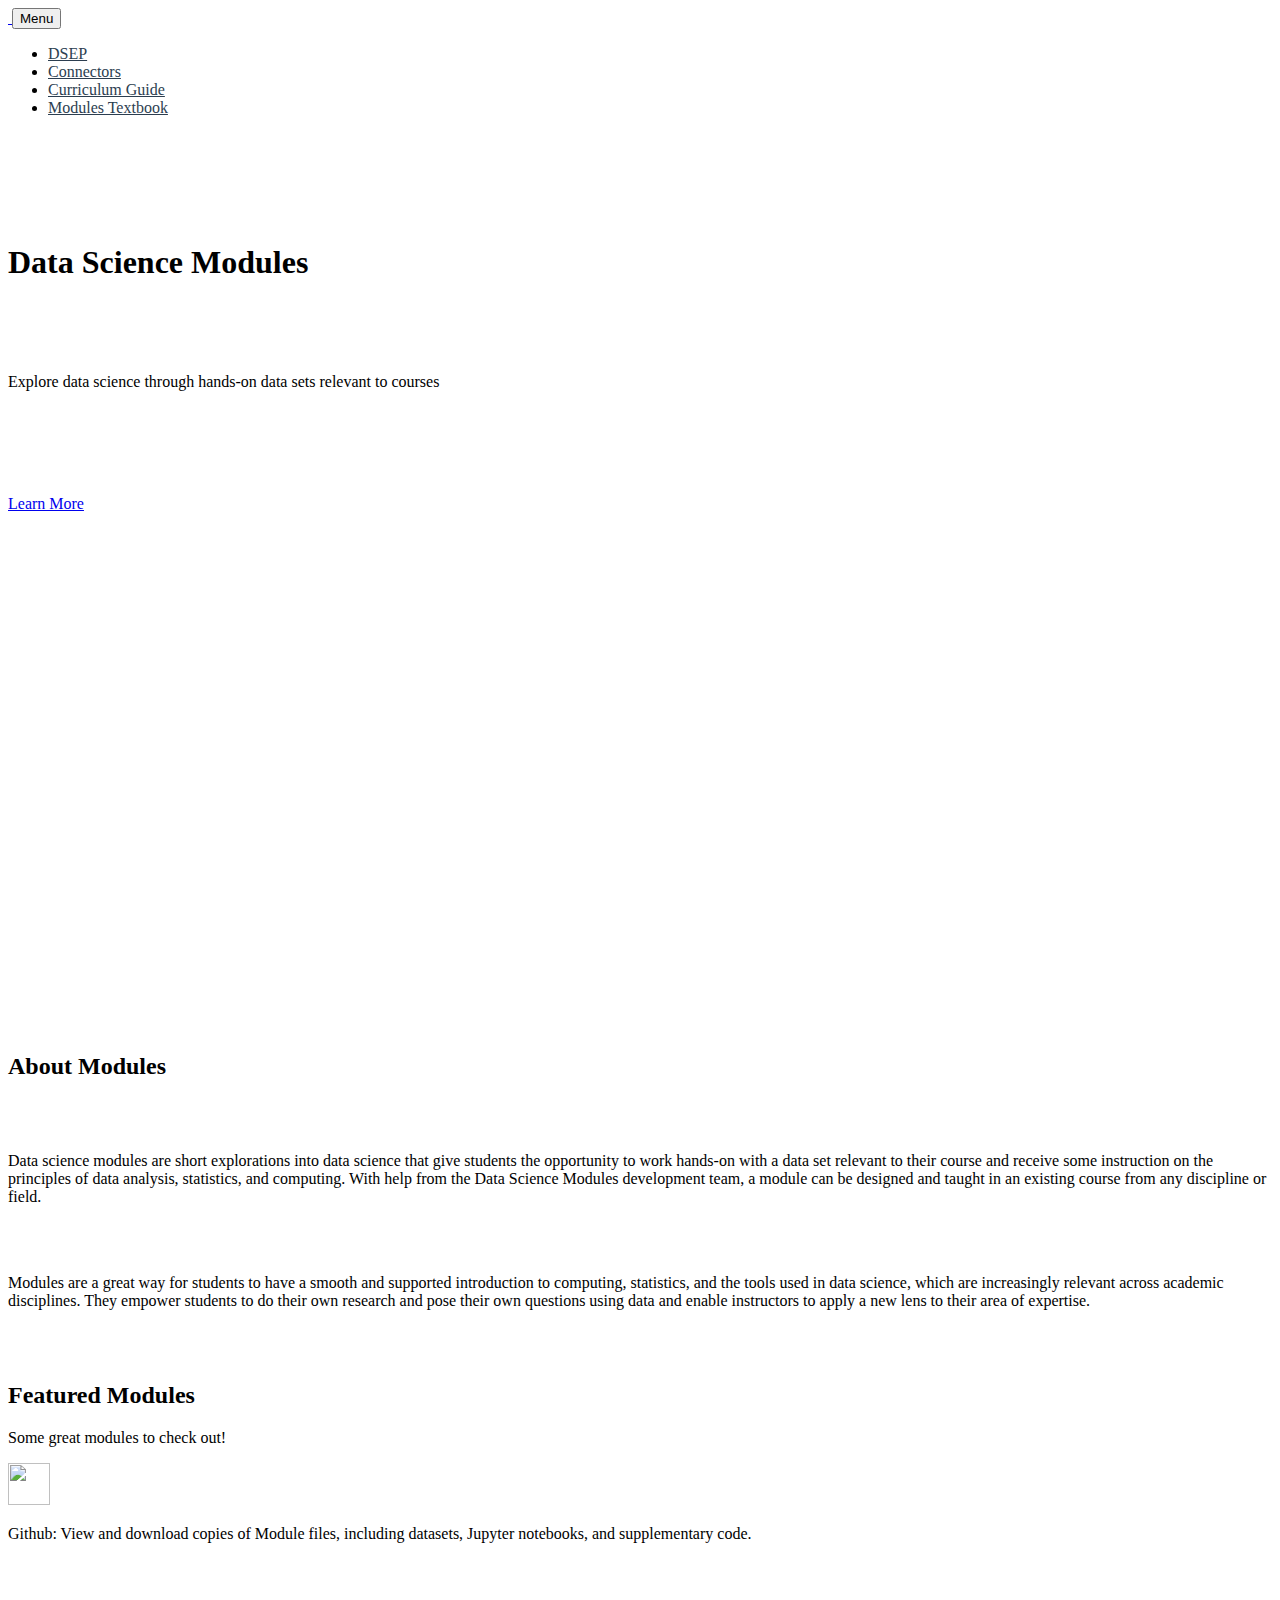
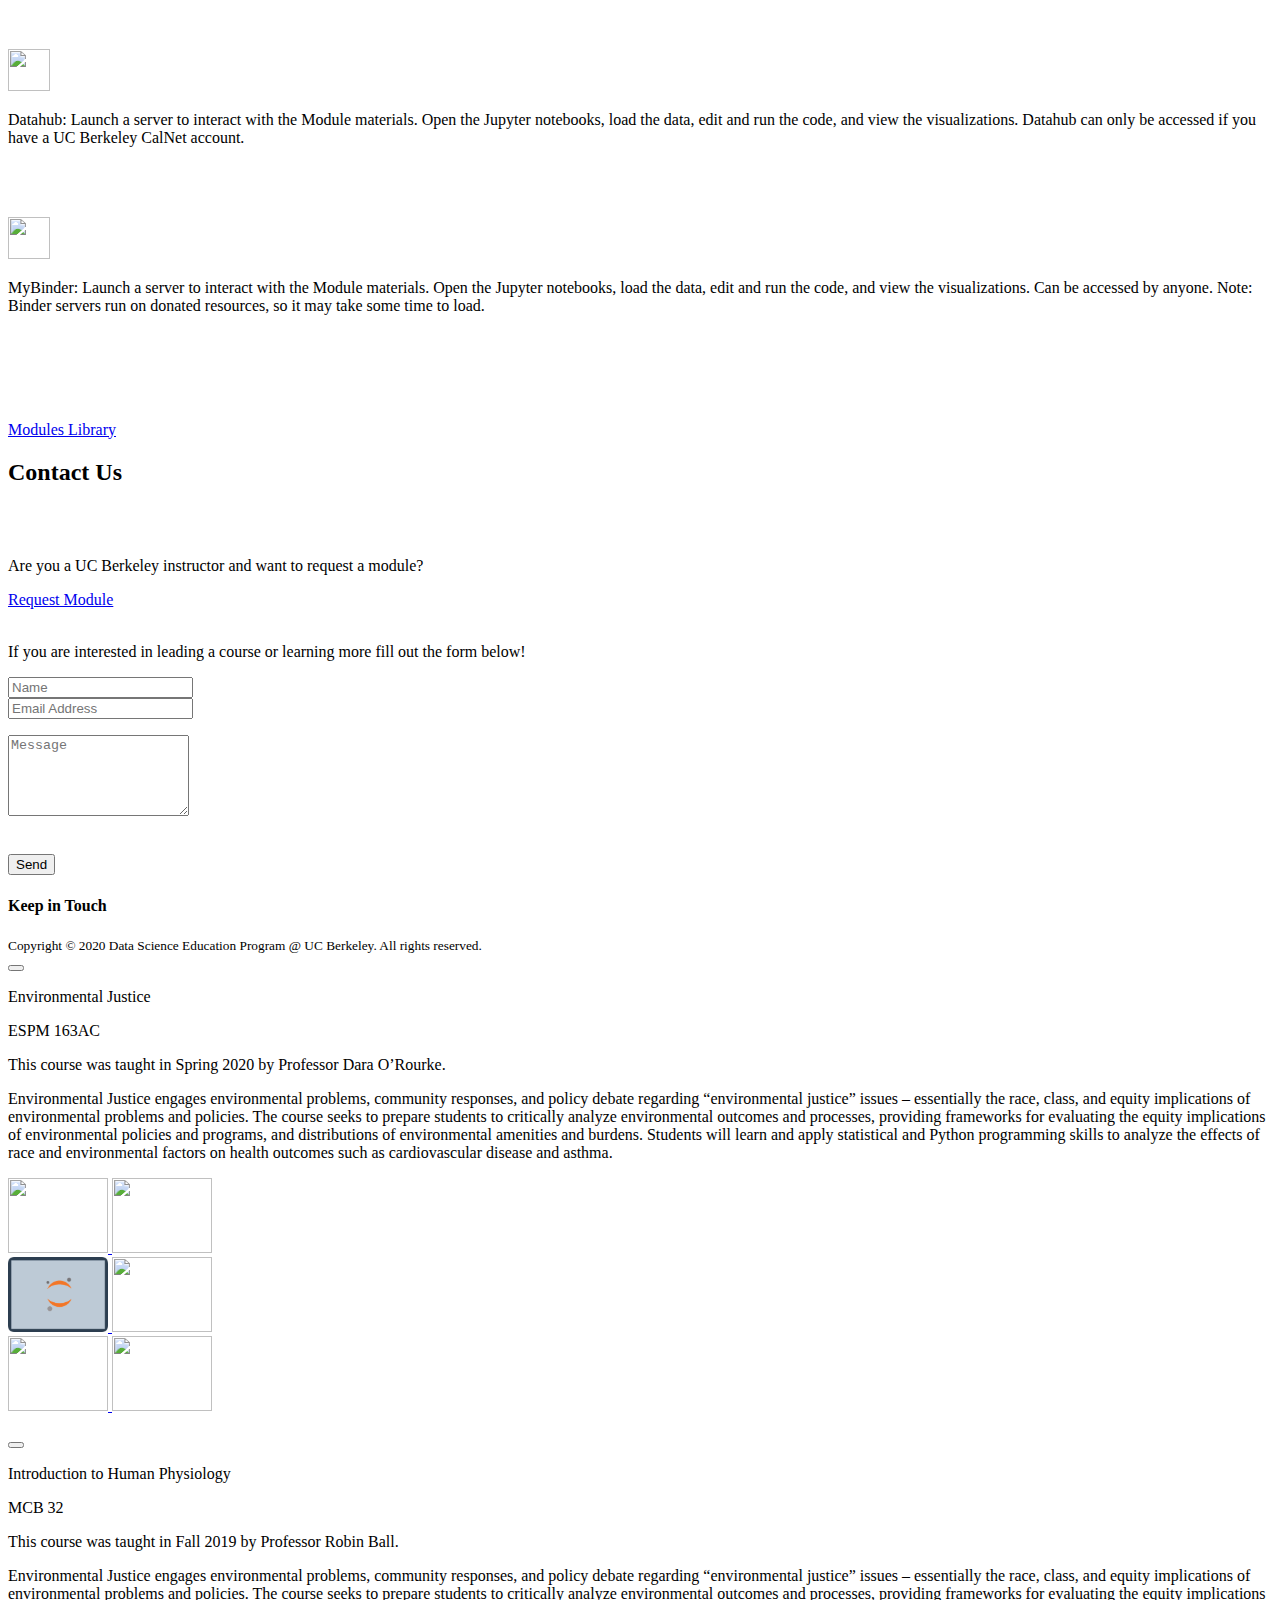
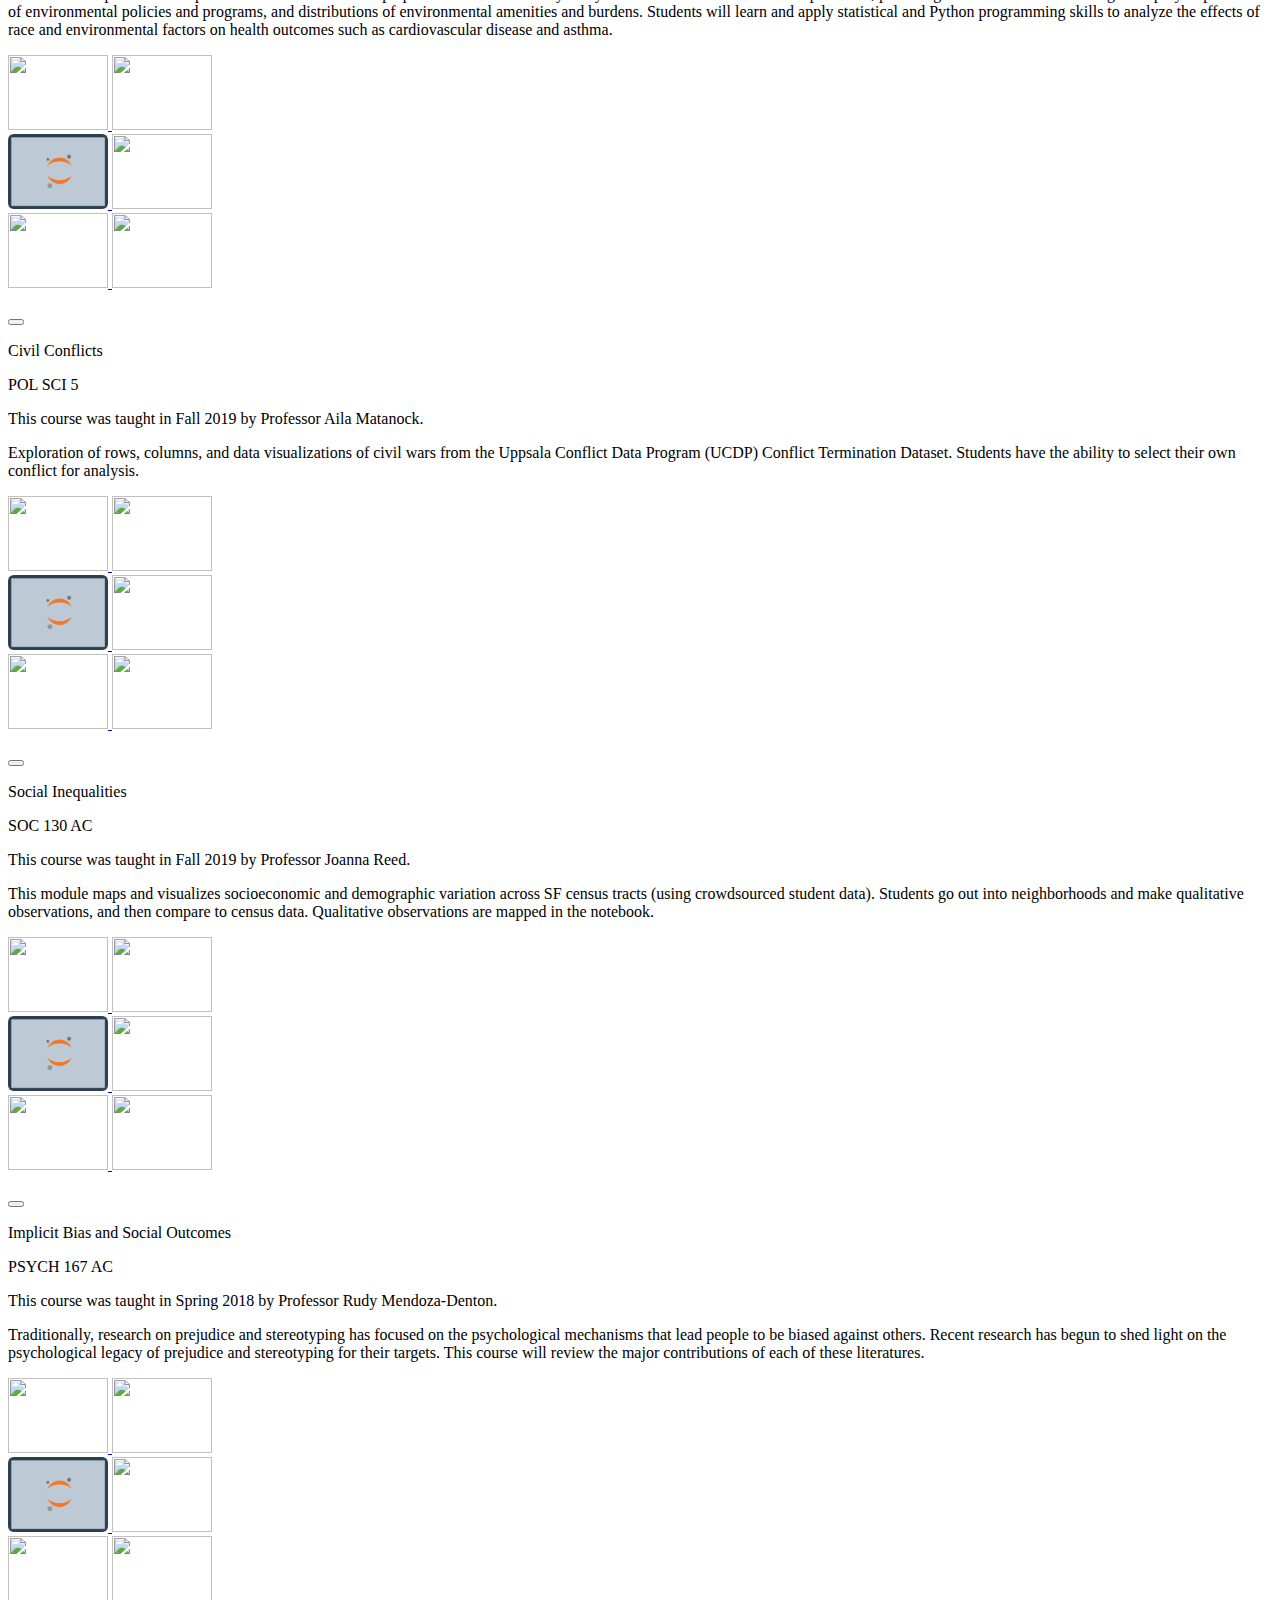
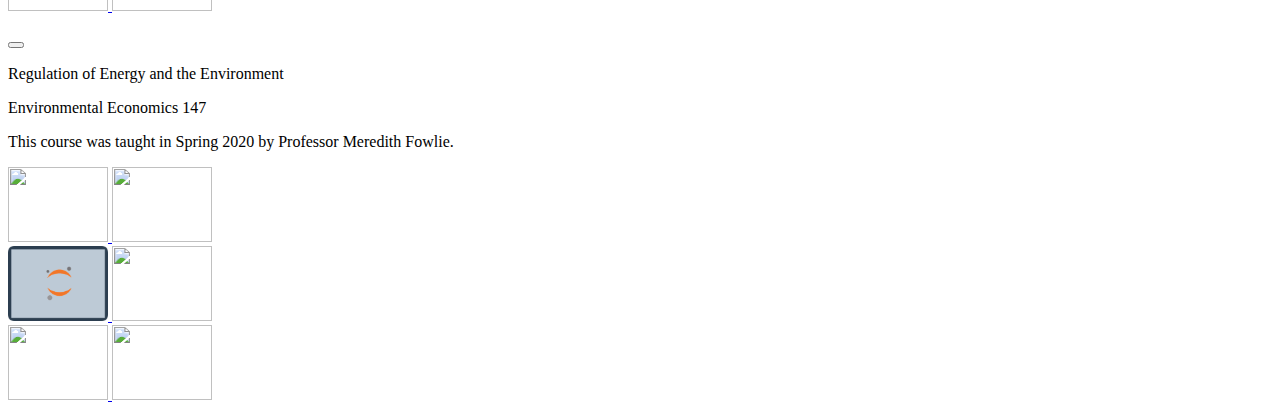
==== index.html @ 618a7879 "adjusted menu and header image height" ====
<!DOCTYPE html>
<html lang="en">

<head>

  <meta charset="utf-8">
  <meta name="viewport" content="width=device-width, initial-scale=1, shrink-to-fit=no">
  <meta name="description" content="">
  <meta name="author" content="">

  <title>Data Science Modules</title>

  <!-- Custom fonts for this theme -->
  <link href="vendor/fontawesome-free/css/all.min.css" rel="stylesheet" type="text/css">
  <link href="https://fonts.googleapis.com/css?family=Montserrat:400,700" rel="stylesheet" type="text/css">
  <link href="https://fonts.googleapis.com/css?family=Lato:400,700,400italic,700italic" rel="stylesheet" type="text/css">
  

  <!-- Theme CSS -->
  <script src="https://ajax.googleapis.com/ajax/libs/jquery/3.4.1/jquery.min.js"></script>
  <script src="https://maxcdn.bootstrapcdn.com/bootstrap/3.4.1/js/bootstrap.min.js"></script>

  
  <link href="css/freelancer.min.css" rel="stylesheet">
  <!-- <link href="css/bootstrap.min.css" rel="stylesheet"> -->
  
  
  <!-- <link rel="stylesheet" href="https://maxcdn.bootstrapcdn.com/bootstrap/3.4.1/css/bootstrap.min.css"> -->
  
  
  
  
  <!--  faviconit.com favicons -->
	
  
  
  <link rel="shortcut icon" href="favicon.ico" type="image/x-icon">

</head>

<body id="page-top">

  <!-- Navigation -->
  <nav class="navbar navbar-expand-lg bg-white text-uppercase fixed-top pb-0" id="mainNav">
  
    <div class="container">
      <a href="https://data.berkeley.edu/" target="_blank">
        <img src="img/ds-logo.svg" width="90"  alt=""> 
      </a>
      <button class="navbar-toggler navbar-toggler-right text-uppercase font-weight-bold bg-landing text-secondary rounded" type="button" data-toggle="collapse" data-target="#navbarResponsive" aria-controls="navbarResponsive" aria-expanded="false" aria-label="Toggle navigation">
        Menu
        <i class="fas fa-bars"></i>
      </button>
      <div class="collapse navbar-collapse" id="navbarResponsive">
        <ul class="navbar-nav ml-auto">
          <li class="nav-item mx-0 mx-lg-1">
            <a class="nav-link py-3 px-0 px-lg-3 rounded js-scroll-trigger " href="https://data.berkeley.edu/" style="color:#2c3e50" target="_blank">DSEP</a>
          </li>
          <li class="nav-item mx-0 mx-lg-1">
            <a class="nav-link py-3 px-0 px-lg-3 rounded js-scroll-trigger" href="https://ds-connectors.github.io/" style="color:#2c3e50" target="_blank">Connectors</a>
          </li>
          <li class="nav-item mx-0 mx-lg-1">
            <a class="nav-link py-3 px-0 px-lg-3 rounded js-scroll-trigger" href="https://ds-modules.github.io/curriculum-guide" style="color:#2c3e50" target="_blank">Curriculum Guide</a>
          </li>
          <li class="nav-item mx-0 mx-lg-1">
            <a class="nav-link py-3 px-0 px-lg-3 rounded js-scroll-trigger" href="https://ds-modules.github.io/modules-textbook/" style="color:#2c3e50" target="_blank">Modules Textbook</a>
          </li>
          
        </ul>
      </div>
    </div>
  </nav>

  <!-- Masthead -->
  <header class="masthead text-secondary text-center" style="background-image: url('img/tower_resize.jpg'); width : 100%; background-repeat: no-repeat; background-size: 100% 100%; height: 100vh;">
    <!-- <div class=" d-flex align-items-center flex-column"> -->
    <div > 
    
    <p> </p>
    
    <br> 
    <br>
    <br>
    <br>
    <br>
    


      <!-- Masthead Heading -->
      <h1 class="masthead-heading text-uppercase text-white mb-0">Data Science Modules</h1>

      
      <!-- Icon Divider -->
      <div class="divider-custom divider-light">
       
      </div>
      

      <!-- Masthead Subheading -->
      <br> 
      <br>
      <br>

      <p class="masthead-subheading text-white font-weight-light mb-0">Explore data science through hands-on data sets relevant to courses<p>
        
      
      <br>
      <br>
      <br>
      <br> 
      <div class="text-center mt-4">
        <a class="btn btn-xl btn-outline-primary " href="#portfolio">
          Learn More
        </a>
      </div>
      <br>
      <br>
      <br>
     
      
  
      
      <!-- <div>  -->

        <p>     </p>
      

    </div>
  </header>

  <!-- About Section -->
  <section class="page-section portfolio" id="about">
    <div class="container">

      <!-- About Section Heading -->
      <h2 class="page-section-heading text-center text-uppercase text-secondary">About Modules</h2>

      <!-- Icon Divider -->
     
      <br>
      <br>

      <!-- About Section Content -->
      <div class="row">
        <div class = "mr-2 ml-2">
        
          <p class="lead m-2">Data science modules are short explorations into data science that give students the opportunity to work hands-on with a data set relevant to their course and receive some instruction on the principles of data analysis, statistics, and computing.
            With help from the Data Science Modules development team, a module can be designed and taught in an existing course from any discipline or field.</p>
        
          <br>
          <br>

          <p class="lead m-2">Modules are a great way for students to have a smooth and supported introduction to computing, statistics, and the tools used in data science, which are increasingly relevant across academic disciplines. They empower students to do their own research and pose their own questions using data and enable instructors to apply a new lens to their area of expertise.</p>
          
          <br>
          <br>

        </div>
         
      </div>
    </div>
  </section>

  <!-- Portfolio Section -->
  <section class="page-section portfolio bg-primary" id="portfolio">
    <div class="container">

      <!-- Portfolio Section Heading -->
      <h2 class="page-section-heading text-center text-uppercase text-secondary mb-0">Featured Modules</h2>

      <!-- Icon Divider -->
      <div class="divider-custom">
        <div class="divider-custom-line"></div>
        <p class="lead">Some great modules to check out!</p>
        <div class="divider-custom-line"></div>
      </div>

      <!-- Portfolio Grid Items -->
      <div class="row">

        <!-- Portfolio Item 1 -->
        <div class="col-md-6 col-lg-4">
          <div class="text-center mt-4">
            <img src="img/gh-nobg.png" style= "width:42px;height:42px;">
            <br>
            <p class = "text-secondary"> Github: View and download copies of Module files, including datasets, Jupyter notebooks, and supplementary code.
            </p>
            <br>
            <br>
            <br>
            <br>
            
          </div>
          <div class="portfolio-item mx-auto" data-toggle="modal" data-target="#portfolioModal1">
            <div class="portfolio-item-caption d-flex align-items-center justify-content-center h-100 w-100">
              <div class="portfolio-item-caption-content text-center text-white">
                <i class="fas fa-plus fa-3x"></i> <div> <i > </i></div>
                
              </div>
            </div>
            <img class="img-fluid" src="img/portfolio/envir_just.png" alt="">
            
          </div>
        </div>

        <!-- Portfolio Item 2 -->
        <div class="col-md-6 col-lg-4">
          <div class="text-center mt-4">
            <img src="img/datahubbg.png" style="width:42px;height:42px;">
            <br>
            <p class = "text-secondary"> Datahub: Launch a server to interact with the Module materials. Open the Jupyter notebooks, load the data, edit and run the code, and view the visualizations. Datahub can only be accessed if you have a UC Berkeley CalNet account.
            </p>
            <br>
            <br>
           
          </div>
          <div class="portfolio-item mx-auto" data-toggle="modal" data-target="#portfolioModal2">
            <div class="portfolio-item-caption d-flex align-items-center justify-content-center h-100 w-100">
              <div class="portfolio-item-caption-content text-center text-white">
                <i class="fas fa-plus fa-3x"></i>
              </div>
            </div>
            <img class="img-fluid" src="img/portfolio/human_phys.png" alt="">
          </div>
        </div>

        <!-- Portfolio Item 3 -->
        <div class="col-md-6 col-lg-4">
          <div class="text-center mt-4">
            <img src="img/bindernobg.png" style="width:42px;height:42px;">
            <br>
            <p class = "text-secondary"> MyBinder: Launch a server to interact with the Module materials. Open the Jupyter notebooks, load the data, edit and run the code, and view the visualizations. Can be accessed by anyone. Note: Binder servers run on donated resources, so it may take some time to load.
            </p>
            <br>
          </div>
          <div class="portfolio-item mx-auto" data-toggle="modal" data-target="#portfolioModal3">
            <div class="portfolio-item-caption d-flex align-items-center justify-content-center h-100 w-100">
              <div class="portfolio-item-caption-content text-center text-white">
                <i class="fas fa-plus fa-3x"></i>
              </div>
            </div>
            <img class="img-fluid" src="img/portfolio/civil_conf.png" alt="">
          </div>
        </div>

        <!-- Portfolio Item 4 -->
        <div class="col-md-6 col-lg-4">
          <div class="portfolio-item mx-auto" data-toggle="modal" data-target="#portfolioModal4">
            <div class="portfolio-item-caption d-flex align-items-center justify-content-center h-100 w-100">
              <div class="portfolio-item-caption-content text-center text-white">
                <i class="fas fa-plus fa-3x"></i>
              </div>
            </div>
            <img class="img-fluid" src="img/portfolio/social_inequal.png" alt="">
          </div>
        </div>

        <!-- Portfolio Item 5 -->
        <div class="col-md-6 col-lg-4">
          <div class="portfolio-item mx-auto" data-toggle="modal" data-target="#portfolioModal5">
            <div class="portfolio-item-caption d-flex align-items-center justify-content-center h-100 w-100">
              <div class="portfolio-item-caption-content text-center text-white">
                <i class="fas fa-plus fa-3x"></i>
              </div>
            </div>
            <img class="img-fluid" src="img/portfolio/impl_bias.png" alt="">
          </div>
        </div>

        <!-- Portfolio Item 6 -->
        <div class="col-md-6 col-lg-4">
          <div class="portfolio-item mx-auto" data-toggle="modal" data-target="#portfolioModal6">
            <div class="portfolio-item-caption d-flex align-items-center justify-content-center h-100 w-100">
              <div class="portfolio-item-caption-content text-center text-white">
                <i class="fas fa-plus fa-3x"></i>
              </div>
            </div>
            <img class="img-fluid" src="img/portfolio/energ_env.png" alt="">
          </div>
        </div>

      </div>
      <!-- /.row -->

      <div class="text-center mt-4">
        
        <a class="btn btn-xl btn-outline-primary" href="./library/">
          Modules Library
        </a>
      </div>

    </div>
  </section>

  


  <section class="page-section portfolio " id="contact">
    <div class="container">

      <!-- Contact Section Heading -->
      <h2 class="page-section-heading text-center text-uppercase text-secondary mb-0">Contact Us</h2>

      <br>
      <br>
      <!-- Icon Divider -->
      <div class="divider-custom">
        
        <p class="lead">Are you a UC Berkeley instructor and want to request a module?</p>
        
      </div>
      <div class="text-center mt-4">
        <a class="btn btn-xl btn-outline-primary " href="https://forms.gle/GvfpmSGXvmUKpLS96" target="_blank">
          Request Module
        </a>
      </div>

      <br>

      <div class="divider-custom">
       
        <p class="lead">If you are interested in leading a course or learning more fill out the form below!</p>
        
      </div>

      <!-- Contact Section Form -->
      <div class="row">
        <div class="col-lg-8 mx-auto">
          <!-- To configure the contact form email address, go to mail/contact_me.php and update the email address in the PHP file on line 19. -->
          <!-- https://www.formbackend.com/f/3b3183ba8407a3ba-->
          <iframe name="hiddenFrame" width="0" height="0" style="display: none;"></iframe>

          <form id = "contactform" action="https://formspree.io/xoqlvbay"  onSubmit="sayThanks(); window.location.reload()" method="POST" target = "_blank" >
            <input type="hidden" name="_next" value="https://ds-modules.github.io/#contact" />
            
            <div>
                <div class="floating-label-form-group controls mb-0 pb-2">
                    <input class="form-control" type="text" name="name" placeholder="Name" required="required" data-validation-required-message="Please enter your name.">
                </div>
            </div>
            <div>
                <div class="form-group floating-label-form-group controls mb-0 pb-2"> 
                    <input class="form-control" type="email" name="email" placeholder="Email Address" required="required" data-validation-required-message="Please enter your email address.">
                    <p class="help-block text-danger"></p>
                </div>
            </div>
            <div>
                <div class="form-group floating-label-form-group controls mb-0 pb-2"> 
                    
                    <textarea class="form-control" type = "message" name="message" rows="5" placeholder="Message" required="required" data-validation-required-message="Please enter a message." required></textarea>
                    <p class="help-block text-danger"></p>
                </div>
            </div>
            <br>
            <div class = 'text-center'>
              <input type="submit" id="submitButton" value="Send" class="btn btn-primary btn-xl">
            </div>
          </form>
          
        </div>
      </div>

    </div>
  </section>

  <script>
    function sayThanks(){
    document.getElementById("submitButton").value = "Thanks!";
    
    }

    // $(function() {
    //   $('#registerform').submit(function(event) {
    //   event.preventDefault();
    //   $(this).submit();
    //   }); 
    // });

    // $("#submitButton").on("click", function() {
    // message = $("#contactform").serialize();
    // $.ajax({
    //     method: "POST",
    //     url: "https://formspree.io/xoqlvbay"
      
    // });
    // // alert('Thanks for the email, we\'ll be in touch promptly.');
    // window.location.reload();
    // // return false;
    // });
  </script>

  

  <!-- Footer -->
  <footer class="footer text-center">
    <div class="container">
      <div class="row">

        <!-- Footer Location -->
        <div class="col-lg-4 mb-5 mb-lg-0">
          
          <!-- p class="lead mb-0">
            <br></p> -->
        </div>

        <!-- Footer Social Icons -->
        <div class="col-lg-4 mb-5 mb-lg-0">
          <h4 class="text-uppercase mb-4">Keep in Touch</h4>
          <a class="btn btn-outline-light btn-social mx-1" href="https://www.facebook.com/UCBdatascience/">
            <i class="fab fa-fw fa-facebook-f"></i>
          </a>
          <a class="btn btn-outline-light btn-social mx-1" href="https://www.instagram.com/berkeleydatasci/?hl=en">
            <i class="fab fa-fw fa-instagram"></i>
          </a>
          <a class="btn btn-outline-light btn-social mx-1" href="https://github.com/ds-modules">
            <i class="fab fa-fw fa-github"></i>
          </a>
        </div>

      

      </div>
    </div>
  </footer>

  <!-- Copyright Section -->
  <section class="copyright py-4 text-center text-white">
    <div class="container">
      <small>Copyright &copy; 2020 Data Science Education Program @ UC Berkeley. All rights reserved.</small>
    </div>
  </section>

  <!-- Scroll to Top Button (Only visible on small and extra-small screen sizes) -->
  <div class="scroll-to-top d-lg-none position-fixed ">
    <a class="js-scroll-trigger d-block text-center text-white rounded" href="#page-top">
      <i class="fa fa-chevron-up"></i>
    </a>
  </div>

  <!-- Portfolio Modals -->

  <!-- Portfolio Modal 1 -->
  <script>
    $().ready(function(){
        $('[data-toggle="popover"]').popover();   
    });
</script>

  <div class="portfolio-modal modal fade" id="portfolioModal1" tabindex="-1" role="dialog" aria-labelledby="portfolioModal1Label" aria-hidden="true">
    <div class="modal-dialog modal-xl" role="document">
      <div class="modal-content">
        <button type="button" class="close" data-dismiss="modal" aria-label="Close">
          <span aria-hidden="true">
            <i class="fas fa-times"></i>
          </span>
        </button>
        <div class="modal-body text-center">
          <div class="container">
            <div class="row justify-content-center">
              <div class="col-lg-8">
                <!-- Portfolio Modal - Title -->
                <!-- <h2 class="portfolio-modal-title text-secondary text-uppercase mb-0">Linguistics 110</h2> -->
                <!-- Icon Divider -->
                <div class="divider-custom">
                  <p class="h2 text-secondary  mb-0">Environmental Justice</p>
                </div>
                <!-- Portfolio Modal - Image -->
                <div class="divider-custom">
                  <p class=" text-secondary text-uppercase mb-0">ESPM 163AC</p>
                </div>
               
                <!-- Portfolio Modal - Text -->
                <p class="mb-5">This course was taught in Spring 2020 by Professor Dara O’Rourke.</p>
                <p class="mb-5">Environmental Justice engages environmental problems, community responses, and policy debate regarding “environmental justice” issues – essentially the race, class, and equity implications of environmental problems and policies. The course seeks to prepare students to critically analyze environmental outcomes and processes, providing frameworks for evaluating the equity implications of environmental policies and programs, and distributions of environmental amenities and burdens. Students will learn and apply statistical and Python programming skills to analyze the effects of race and environmental factors on health outcomes such as cardiovascular disease and asthma.</p>
                <div class = "container"> 
                  <div>
                  <!-- <a class="btn btn-xl btn-outline-primary gh-hover" href="https://github.com/ds-modules/ESPM-163ac" target="_blank">
                    <img src="img/github.svg"  alt=""> 
                  </a> -->

                  <div class = 'github-logo'>
                    <a  href="https://github.com/ds-modules/ESPM-163ac" target="_blank"> 
                      <img src = "img/github-logo-3.png" width = "100" height= "75" alt = "">
                    </a> 
                    <a href="https://github.com/ds-modules/ESPM-163ac" target="_blank"> 
                      <img src = "img/github-hover-mod.png" class = "github-hover" width = "100" height= "75" alt = "">
                    </a>
                  </div>

                  
                
                
                  <!-- <a class="btn btn-xl btn-outline-primary " href="https://datahub.berkeley.edu/hub/login?next=%2Fhub%2Fuser-redirect%2Finteract%3Faccount%3Dds-modules%26repo%3DESPM-163ac%26branch%3Dmaster%26path%3DLab1%2FLab1_Intro_to_Jupyter.ipynb" target="_blank">
                    <img src="img/datahubbg.png"  alt="" width="40" height="40"> 
                  </a> -->

                  <div class = 'github-logo'>
                    <a  href="https://datahub.berkeley.edu/hub/login?next=%2Fhub%2Fuser-redirect%2Finteract%3Faccount%3Dds-modules%26repo%3DESPM-163ac%26branch%3Dmaster%26path%3DLab1%2FLab1_Intro_to_Jupyter.ipynb" target="_blank"> 
                      <img src = "img/datahub-logo-2.png" width = "100" height= "75" alt = "">
                    </a> 
                    <a href="https://datahub.berkeley.edu/hub/login?next=%2Fhub%2Fuser-redirect%2Finteract%3Faccount%3Dds-modules%26repo%3DESPM-163ac%26branch%3Dmaster%26path%3DLab1%2FLab1_Intro_to_Jupyter.ipynb" target="_blank"> 
                      <img src = "img/datahub-hover-mod.png" class = "github-hover" width = "100" height= "75" alt = "">
                    </a>
                  </div>

                
                  <!-- <a class="btn btn-xl btn-outline-primary" href="https://mybinder.org/v2/gh/ds-modules/ESPM-163ac/master?filepath=Lab1%2FLab1_Intro_to_Jupyter.ipynb" target="_blank">
                    <img src="img/binderbg.png"  alt="" width="40" height="40">
                  </a> -->

                  <div class = 'github-logo'>
                    <a  href="https://mybinder.org/v2/gh/ds-modules/ESPM-163ac/master?filepath=Lab1%2FLab1_Intro_to_Jupyter.ipynb" target="_blank"> 
                      <img src = "img/binder-logo-2.png" width = "100" height= "75" alt = "">
                    </a> 
                    <a href="https://mybinder.org/v2/gh/ds-modules/ESPM-163ac/master?filepath=Lab1%2FLab1_Intro_to_Jupyter.ipynb" target="_blank"> 
                      <img src = "img/binder-hover-mod.png" class = "github-hover" width = "100" height= "75" alt = "">
                    </a>
                  </div>

                </div>

                </div>
                <p> </p>

                
          
                

                
                
              </div>
            </div>
          </div>
        </div>
      </div>
    </div>
    
  </div>

  <!-- Portfolio Modal 2 -->
  <div class="portfolio-modal modal fade" id="portfolioModal2" tabindex="-1" role="dialog" aria-labelledby="portfolioModal2Label" aria-hidden="true">
    <div class="modal-dialog modal-xl" role="document">
      <div class="modal-content">
        <button type="button" class="close" data-dismiss="modal" aria-label="Close">
          <span aria-hidden="true">
            <i class="fas fa-times"></i>
          </span>
        </button>
        <div class="modal-body text-center">
          <div class="container">
            <div class="row justify-content-center">
              <div class="col-lg-8">
                <!-- Portfolio Modal - Title -->
                <!-- <h2 class="portfolio-modal-title text-secondary text-uppercase mb-0">Linguistics 110</h2> -->
                <!-- Icon Divider -->
                <div class="divider-custom">
                  <p class="h2 text-secondary  mb-0">Introduction to Human Physiology</p>
                </div>
                <!-- Portfolio Modal - Image -->
                <div class="divider-custom">
                  <p class=" text-secondary text-uppercase mb-0">MCB 32</p>
                </div>
               
                <!-- Portfolio Modal - Text -->
                <p class="mb-5">This course was taught in Fall 2019 by Professor Robin Ball.</p>
                <p class="mb-5">Environmental Justice engages environmental problems, community responses, and policy debate regarding “environmental justice” issues – essentially the race, class, and equity implications of environmental problems and policies. The course seeks to prepare students to critically analyze environmental outcomes and processes, providing frameworks for evaluating the equity implications of environmental policies and programs, and distributions of environmental amenities and burdens. Students will learn and apply statistical and Python programming skills to analyze the effects of race and environmental factors on health outcomes such as cardiovascular disease and asthma.</p>
                <div> 
                  <!-- <a class="btn btn-xl btn-outline-primary" href="https://github.com/ds-modules/MCB-32" target="_blank">
                    <img src="img/github.svg"  alt=""> 
                  </a> -->
                  <div class = 'github-logo'>
                    <a  href="https://github.com/ds-modules/MCB-32" target="_blank"> 
                      <img src = "img/github-logo-3.png" width = "100" height= "75" alt = "">
                    </a> 
                    <a href="https://github.com/ds-modules/MCB-32" target="_blank"> 
                      <img src = "img/github-hover-mod.png" class = "github-hover" width = "100" height= "75" alt = "">
                    </a>
                  </div>

                  <!-- <a class="btn btn-xl btn-outline-primary" href="https://datahub.berkeley.edu/hub/login?next=%2Fhub%2Fuser-redirect%2Finteract%3Faccount%3Dds-modules%26repo%3DMCB-32%26branch%3Dmaster%26path%3D.">
                    <img src="img/datahubbg.png"  alt="" width="40" height="40"> 
                  </a> -->
                  <div class = 'github-logo'>
                    <a  href="https://datahub.berkeley.edu/hub/login?next=%2Fhub%2Fuser-redirect%2Finteract%3Faccount%3Dds-modules%26repo%3DMCB-32%26branch%3Dmaster%26path%3D." target="_blank"> 
                      <img src = "img/datahub-logo-2.png" width = "100" height= "75" alt = "">
                    </a> 
                    <a href="https://datahub.berkeley.edu/hub/login?next=%2Fhub%2Fuser-redirect%2Finteract%3Faccount%3Dds-modules%26repo%3DMCB-32%26branch%3Dmaster%26path%3D." target="_blank"> 
                      <img src = "img/datahub-hover-mod.png" class = "github-hover" width = "100" height= "75" alt = "">
                    </a>
                  </div>
                
                  <!-- <a class="btn btn-xl btn-outline-primary" href="https://mybinder.org/v2/gh/ds-modules/MCB-32/master" target="_blank">
                    <img src="img/binderbg.png"  alt="" width="40" height="40">
                  </a> -->
                  <div class = 'github-logo'>
                    <a  href="https://mybinder.org/v2/gh/ds-modules/MCB-32/master" target="_blank"> 
                      <img src = "img/binder-logo-2.png" width = "100" height= "75" alt = "">
                    </a> 
                    <a href="https://mybinder.org/v2/gh/ds-modules/MCB-32/master" target="_blank"> 
                      <img src = "img/binder-hover-mod.png" class = "github-hover" width = "100" height= "75" alt = "">
                    </a>
                  </div>

                  
                  <p> </p>
          
                </div>
                
              </div>
            </div>
          </div>
        </div>
      </div>
    </div>
  </div>

  <!-- Portfolio Modal 3 -->
  <div class="portfolio-modal modal fade" id="portfolioModal3" tabindex="-1" role="dialog" aria-labelledby="portfolioModal3Label" aria-hidden="true">
    <div class="modal-dialog modal-xl" role="document">
      <div class="modal-content">
        <button type="button" class="close" data-dismiss="modal" aria-label="Close">
          <span aria-hidden="true">
            <i class="fas fa-times"></i>
          </span>
        </button>
        <div class="modal-body text-center">
          <div class="container">
            <div class="row justify-content-center">
              <div class="col-lg-8">
                <!-- Portfolio Modal - Title -->
                <!-- <h2 class="portfolio-modal-title text-secondary text-uppercase mb-0">Linguistics 110</h2> -->
                <!-- Icon Divider -->
                <div class="divider-custom">
                  <p class="h2 text-secondary  mb-0">Civil Conflicts</p>
                </div>
                <!-- Portfolio Modal - Image -->
                <div class="divider-custom">
                  <p class=" text-secondary text-uppercase mb-0">POL SCI 5 </p>
                </div>
               
                <!-- Portfolio Modal - Text -->
                <p class="mb-5">This course was taught in Fall 2019 by Professor Aila Matanock.</p>
                <p class="mb-5">Exploration of rows, columns, and data visualizations of civil wars from the Uppsala Conflict Data Program (UCDP) Conflict Termination Dataset. Students have the ability to select their own conflict for analysis.</p>
                <div> 
                  <!-- <a class="btn btn-xl btn-outline-primary" href="https://github.com/ds-modules/POLSCI-5" target="_blank">
                    <img src="img/github.svg"  alt=""> 
                  </a> -->
                  <div class = 'github-logo'>
                    <a  href="https://github.com/ds-modules/POLSCI-5" target="_blank"> 
                      <img src = "img/github-logo-3.png" width = "100" height= "75" alt = "">
                    </a> 
                    <a href="https://github.com/ds-modules/POLSCI-5" target="_blank"> 
                      <img src = "img/github-hover-mod.png" class = "github-hover" width = "100" height= "75" alt = "">
                    </a>
                  </div>

                  <!-- <a class="btn btn-xl btn-outline-primary" href="https://datahub.berkeley.edu/hub/login?next=%2Fhub%2Fuser-redirect%2Fgit-pull%3Frepo%3Dhttps%253A%252F%252Fgithub.com%252Fds-modules%252FPOLSCI-5%26urlpath%3Dtree%252FPOLSCI-5%252Fcivil-conflicts%252FCivilConflicts.ipynb" target="_blank">
                    <img src="img/datahubbg.png"  alt="" width="40" height="40"> 
                  </a> -->
                  <div class = 'github-logo'>
                    <a  href="https://datahub.berkeley.edu/hub/login?next=%2Fhub%2Fuser-redirect%2Fgit-pull%3Frepo%3Dhttps%253A%252F%252Fgithub.com%252Fds-modules%252FPOLSCI-5%26urlpath%3Dtree%252FPOLSCI-5%252Fcivil-conflicts%252FCivilConflicts.ipynb" target="_blank"> 
                      <img src = "img/datahub-logo-2.png" width = "100" height= "75" alt = "">
                    </a> 
                    <a href="https://datahub.berkeley.edu/hub/login?next=%2Fhub%2Fuser-redirect%2Fgit-pull%3Frepo%3Dhttps%253A%252F%252Fgithub.com%252Fds-modules%252FPOLSCI-5%26urlpath%3Dtree%252FPOLSCI-5%252Fcivil-conflicts%252FCivilConflicts.ipynb" target="_blank"> 
                      <img src = "img/datahub-hover-mod.png" class = "github-hover" width = "100" height= "75" alt = "">
                    </a>
                  </div>
                
                  <!-- <a class="btn btn-xl btn-outline-primary" href="https://mybinder.org/v2/gh/ds-modules/POLSCI-5/master?filepath=civil-conflicts%2FCivilConflicts.ipynb" target="_blank">
                    <img src="img/binderbg.png"  alt="" width="40" height="40">
                  </a> -->
                  <div class = 'github-logo'>
                    <a  href="https://mybinder.org/v2/gh/ds-modules/POLSCI-5/master?filepath=civil-conflicts%2FCivilConflicts.ipynb" target="_blank"> 
                      <img src = "img/binder-logo-2.png" width = "100" height= "75" alt = "">
                    </a> 
                    <a href="https://mybinder.org/v2/gh/ds-modules/POLSCI-5/master?filepath=civil-conflicts%2FCivilConflicts.ipynb" target="_blank"> 
                      <img src = "img/binder-hover-mod.png" class = "github-hover" width = "100" height= "75" alt = "">
                    </a>
                  </div>

                  
                  <p> </p>
          
                </div>
                
              </div>
            </div>
          </div>
        </div>
      </div>
    </div>
  </div>

  <!-- Portfolio Modal 4 -->
  <div class="portfolio-modal modal fade" id="portfolioModal4" tabindex="-1" role="dialog" aria-labelledby="portfolioModal4Label" aria-hidden="true">
    <div class="modal-dialog modal-xl" role="document">
      <div class="modal-content">
        <button type="button" class="close" data-dismiss="modal" aria-label="Close">
          <span aria-hidden="true">
            <i class="fas fa-times"></i>
          </span>
        </button>
        <div class="modal-body text-center">
          <div class="container">
            <div class="row justify-content-center">
              <div class="col-lg-8">
                <!-- Portfolio Modal - Title -->
                <!-- <h2 class="portfolio-modal-title text-secondary text-uppercase mb-0">Linguistics 110</h2> -->
                <!-- Icon Divider -->
                <div class="divider-custom">
                  <p class="h2 text-secondary  mb-0">Social Inequalities</p>
                </div>
                <!-- Portfolio Modal - Image -->
                <div class="divider-custom">
                  <p class=" text-secondary text-uppercase mb-0">SOC 130 AC</p>
                </div>
               
                <!-- Portfolio Modal - Text -->
                <p class="mb-5">This course was taught in Fall 2019 by Professor Joanna Reed.</p>
                <p class="mb-5">This module maps and visualizes socioeconomic and demographic variation across SF census tracts (using crowdsourced student data). Students go out into neighborhoods and make qualitative observations, and then compare to census data. Qualitative observations are mapped in the notebook.</p>
                <div> 
                  <!-- <a class="btn btn-xl btn-outline-primary" href="https://github.com/ds-modules/SOC-130AC" target="_blank">
                    <img src="img/github.svg"  alt=""> 
                  </a> -->
                  <div class = 'github-logo'>
                    <a  href="https://github.com/ds-modules/SOC-130AC" target="_blank"> 
                      <img src = "img/github-logo-3.png" width = "100" height= "75" alt = "">
                    </a> 
                    <a href="https://github.com/ds-modules/SOC-130AC" target="_blank"> 
                      <img src = "img/github-hover-mod.png" class = "github-hover" width = "100" height= "75" alt = "">
                    </a>
                  </div>


                  <!-- <a class="btn btn-xl btn-outline-primary" href="https://datahub.berkeley.edu/hub/login?next=%2Fhub%2Fuser-redirect%2Finteract%3Faccount%3Dds-modules%26repo%3DSOC-130AC%26branch%3Dmaster%26path%3D" target="_blank">
                    <img src="img/datahubbg.png"  alt="" width="40" height="40"> 
                  </a> -->
                  <div class = 'github-logo'>
                    <a  href="https://datahub.berkeley.edu/hub/login?next=%2Fhub%2Fuser-redirect%2Finteract%3Faccount%3Dds-modules%26repo%3DSOC-130AC%26branch%3Dmaster%26path%3D" target="_blank"> 
                      <img src = "img/datahub-logo-2.png" width = "100" height= "75" alt = "">
                    </a> 
                    <a href="https://datahub.berkeley.edu/hub/login?next=%2Fhub%2Fuser-redirect%2Finteract%3Faccount%3Dds-modules%26repo%3DSOC-130AC%26branch%3Dmaster%26path%3D" target="_blank"> 
                      <img src = "img/datahub-hover-mod.png" class = "github-hover" width = "100" height= "75" alt = "">
                    </a>
                  </div>
                
                  <!-- <a class="btn btn-xl btn-outline-primary" href="https://mybinder.org/v2/gh/ds-modules/ESPM-163ac/master?filepath=Lab1%2FLab1_Intro_to_Jupyter.ipynb" target="_blank">
                    <img src="img/binderbg.png"  alt="" width="40" height="40">
                  </a> -->
                  <div class = 'github-logo'>
                    <a  href="https://mybinder.org/v2/gh/ds-modules/ESPM-163ac/master?filepath=Lab1%2FLab1_Intro_to_Jupyter.ipynb" target="_blank"> 
                      <img src = "img/binder-logo-2.png" width = "100" height= "75" alt = "">
                    </a> 
                    <a href="https://mybinder.org/v2/gh/ds-modules/ESPM-163ac/master?filepath=Lab1%2FLab1_Intro_to_Jupyter.ipynb" target="_blank"> 
                      <img src = "img/binder-hover-mod.png" class = "github-hover" width = "100" height= "75" alt = "">
                    </a>
                  </div>


                  
                  <p> </p>
          
                </div>
                
              </div>
            </div>
          </div>
        </div>
      </div>
    </div>
  </div>

  <!-- Portfolio Modal 5 -->
  <div class="portfolio-modal modal fade" id="portfolioModal5" tabindex="-1" role="dialog" aria-labelledby="portfolioModal5Label" aria-hidden="true">
    <div class="modal-dialog modal-xl" role="document">
      <div class="modal-content">
        <button type="button" class="close" data-dismiss="modal" aria-label="Close">
          <span aria-hidden="true">
            <i class="fas fa-times"></i>
          </span>
        </button>
        <div class="modal-body text-center">
          <div class="container">
            <div class="row justify-content-center">
              <div class="col-lg-8">
                <!-- Portfolio Modal - Title -->
                <!-- <h2 class="portfolio-modal-title text-secondary text-uppercase mb-0">Linguistics 110</h2> -->
                <!-- Icon Divider -->
                <div class="divider-custom">
                  <p class="h2 text-secondary  mb-0">Implicit Bias and Social Outcomes</p>
                </div>
                <!-- Portfolio Modal - Image -->
                <div class="divider-custom">
                  <p class="text-secondary text-uppercase mb-0">PSYCH 167 AC</p>
                </div>
               
                <!-- Portfolio Modal - Text -->
                <p class="mb-5">This course was taught in Spring 2018 by Professor Rudy Mendoza-Denton.</p>
                <p class="mb-5">Traditionally, research on prejudice and stereotyping has focused on the psychological mechanisms that lead people to be biased against others. Recent research has begun to shed light on the psychological legacy of prejudice and stereotyping for their targets. This course will review the major contributions of each of these literatures.</p>
                <div> 
                  <!-- <a class="btn btn-xl btn-outline-primary" href="https://ds-modules.github.io/modules-textbook/psych-167ac/psych-167ac-intro.html" target="_blank">
                    <img src="img/github.svg"  alt=""> 
                  </a> -->
                  <div class = 'github-logo'>
                    <a  href="https://ds-modules.github.io/modules-textbook/psych-167ac/psych-167ac-intro.html" target="_blank"> 
                      <img src = "img/github-logo-3.png" width = "100" height= "75" alt = "">
                    </a> 
                    <a href="https://ds-modules.github.io/modules-textbook/psych-167ac/psych-167ac-intro.html" target="_blank"> 
                      <img src = "img/github-hover-mod.png" class = "github-hover" width = "100" height= "75" alt = "">
                    </a>
                  </div>


                  <!-- <a class="btn btn-xl btn-outline-primary" href="https://datahub.berkeley.edu/hub/login?next=%2Fhub%2Fuser-redirect%2Fgit-pull%3Frepo%3Dhttps%3A%2F%2Fgithub.com%2F%2Fds-modules%2Fmodules-textbook%26branch%3Dmaster%26subPath%3Dcontent%252Fpsych-167ac%252F01-intro.ipynb%26app%3Dnotebook" target="_blank">
                    <img src="img/datahubbg.png"  alt="" width="40" height="40"> 
                  </a> -->
                  <div class = 'github-logo'>
                    <a  href="https://datahub.berkeley.edu/hub/login?next=%2Fhub%2Fuser-redirect%2Fgit-pull%3Frepo%3Dhttps%3A%2F%2Fgithub.com%2F%2Fds-modules%2Fmodules-textbook%26branch%3Dmaster%26subPath%3Dcontent%252Fpsych-167ac%252F01-intro.ipynb%26app%3Dnotebook" target="_blank"> 
                      <img src = "img/datahub-logo-2.png" width = "100" height= "75" alt = "">
                    </a> 
                    <a href="https://datahub.berkeley.edu/hub/login?next=%2Fhub%2Fuser-redirect%2Fgit-pull%3Frepo%3Dhttps%3A%2F%2Fgithub.com%2F%2Fds-modules%2Fmodules-textbook%26branch%3Dmaster%26subPath%3Dcontent%252Fpsych-167ac%252F01-intro.ipynb%26app%3Dnotebook" target="_blank"> 
                      <img src = "img/datahub-hover-mod.png" class = "github-hover" width = "100" height= "75" alt = "">
                    </a>
                  </div>

                
                  <!-- <a class="btn btn-xl btn-outline-primary" href="https://mybinder.org/v2/gh/ds-modules/modules-textbook/master?filepath=content%2Fpsych-167ac%2F01-intro.ipynb" target="_blank">
                    <img src="img/binderbg.png"  alt="" width="40" height="40">
                  </a> -->
                  <div class = 'github-logo'>
                    <a  href="https://mybinder.org/v2/gh/ds-modules/modules-textbook/master?filepath=content%2Fpsych-167ac%2F01-intro.ipynb" target="_blank"> 
                      <img src = "img/binder-logo-2.png" width = "100" height= "75" alt = "">
                    </a> 
                    <a href="https://mybinder.org/v2/gh/ds-modules/modules-textbook/master?filepath=content%2Fpsych-167ac%2F01-intro.ipynb" target="_blank"> 
                      <img src = "img/binder-hover-mod.png" class = "github-hover" width = "100" height= "75" alt = "">
                    </a>
                  </div>

                  
                  <p> </p>
          
                </div>
                
              </div>
            </div>
          </div>
        </div>
      </div>
    </div>
  </div>

  <!-- Portfolio Modal 6 -->
  <div class="portfolio-modal modal fade" id="portfolioModal6" tabindex="-1" role="dialog" aria-labelledby="portfolioModal6Label" aria-hidden="true">
    <div class="modal-dialog modal-xl" role="document">
      <div class="modal-content">
        <button type="button" class="close" data-dismiss="modal" aria-label="Close">
          <span aria-hidden="true">
            <i class="fas fa-times"></i>
          </span>
        </button>
        <div class="modal-body text-center">
          <div class="container">
            <div class="row justify-content-center">
              <div class="col-lg-8">
                <!-- Portfolio Modal - Title -->
                <!-- <h2 class="portfolio-modal-title text-secondary text-uppercase mb-0">Linguistics 110</h2> -->
                <!-- Icon Divider -->
                <div class="divider-custom">
                  <p class="h2 text-secondary  mb-0">Regulation of Energy and the Environment</p>
                </div>
                <!-- Portfolio Modal - Image -->
                <div class="divider-custom">
                  <p class=" text-secondary text-uppercase mb-0">Environmental Economics 147</p>
                </div>
               
                <!-- Portfolio Modal - Text -->
                <p class="mb-5">This course was taught in Spring 2020 by Professor Meredith Fowlie.</p>
                <div> 
                 
                  <div class = 'github-logo'>
                    <a  href="https://github.com/ds-modules/EEP-147-SP20" target="_blank"> 
                      <img src = "img/github-logo-3.png" width = "100" height= "75" alt = "">
                    </a> 
                    <a href="https://github.com/ds-modules/EEP-147-SP20" target="_blank"> 
                      <img src = "img/github-hover-mod.png" class = "github-hover" width = "100" height= "75" alt = "">
                    </a>
                  </div>

                 
                  <div class = 'github-logo'>
                    <a  href="http://datahub.berkeley.edu/user-redirect/interact?account=ds-modules&repo=EEP-147-SP20&branch=master&path=" target="_blank"> 
                      <img src = "img/datahub-logo-2.png" width = "100" height= "75" alt = "">
                    </a> 
                    <a href="http://datahub.berkeley.edu/user-redirect/interact?account=ds-modules&repo=EEP-147-SP20&branch=master&path=" target="_blank"> 
                      <img src = "img/datahub-hover-mod.png" class = "github-hover" width = "100" height= "75" alt = "">
                    </a>
                  </div>
                
                
                  <div class = 'github-logo'>
                    <a  href="https://mybinder.org/v2/gh/ds-modules/EEP-147-SP20/master" target="_blank"> 
                      <img src = "img/binder-logo-2.png" width = "100" height= "75" alt = "">
                    </a> 
                    <a href="https://mybinder.org/v2/gh/ds-modules/EEP-147-SP20/master" target="_blank"> 
                      <img src = "img/binder-hover-mod.png" class = "github-hover" width = "100" height= "75" alt = "">
                    </a>
                  </div>


                 
                  <p> </p>
          
                </div>
                
                
              </div>
            </div>
          </div>
        </div>
      </div>
    </div>
  </div>

  

  <!-- Bootstrap core JavaScript -->
  <script src="vendor/jquery/jquery.min.js"></script>
  <script src="vendor/bootstrap/js/bootstrap.bundle.min.js"></script>

  <!-- Plugin JavaScript -->
  <script src="vendor/jquery-easing/jquery.easing.min.js"></script>

  <!-- Contact Form JavaScript -->
  <script src="js/jqBootstrapValidation.js"></script>
  <script src="js/contact_me.js"></script>

  <!-- Custom scripts for this template -->
  <script src="js/freelancer.min.js"></script>

  <!-- Bootstrap -->
  <script src="https://ajax.googleapis.com/ajax/libs/jquery/3.4.1/jquery.min.js"></script>
  <script src="https://maxcdn.bootstrapcdn.com/bootstrap/3.4.1/js/bootstrap.min.js"></script>

</body>

</html>
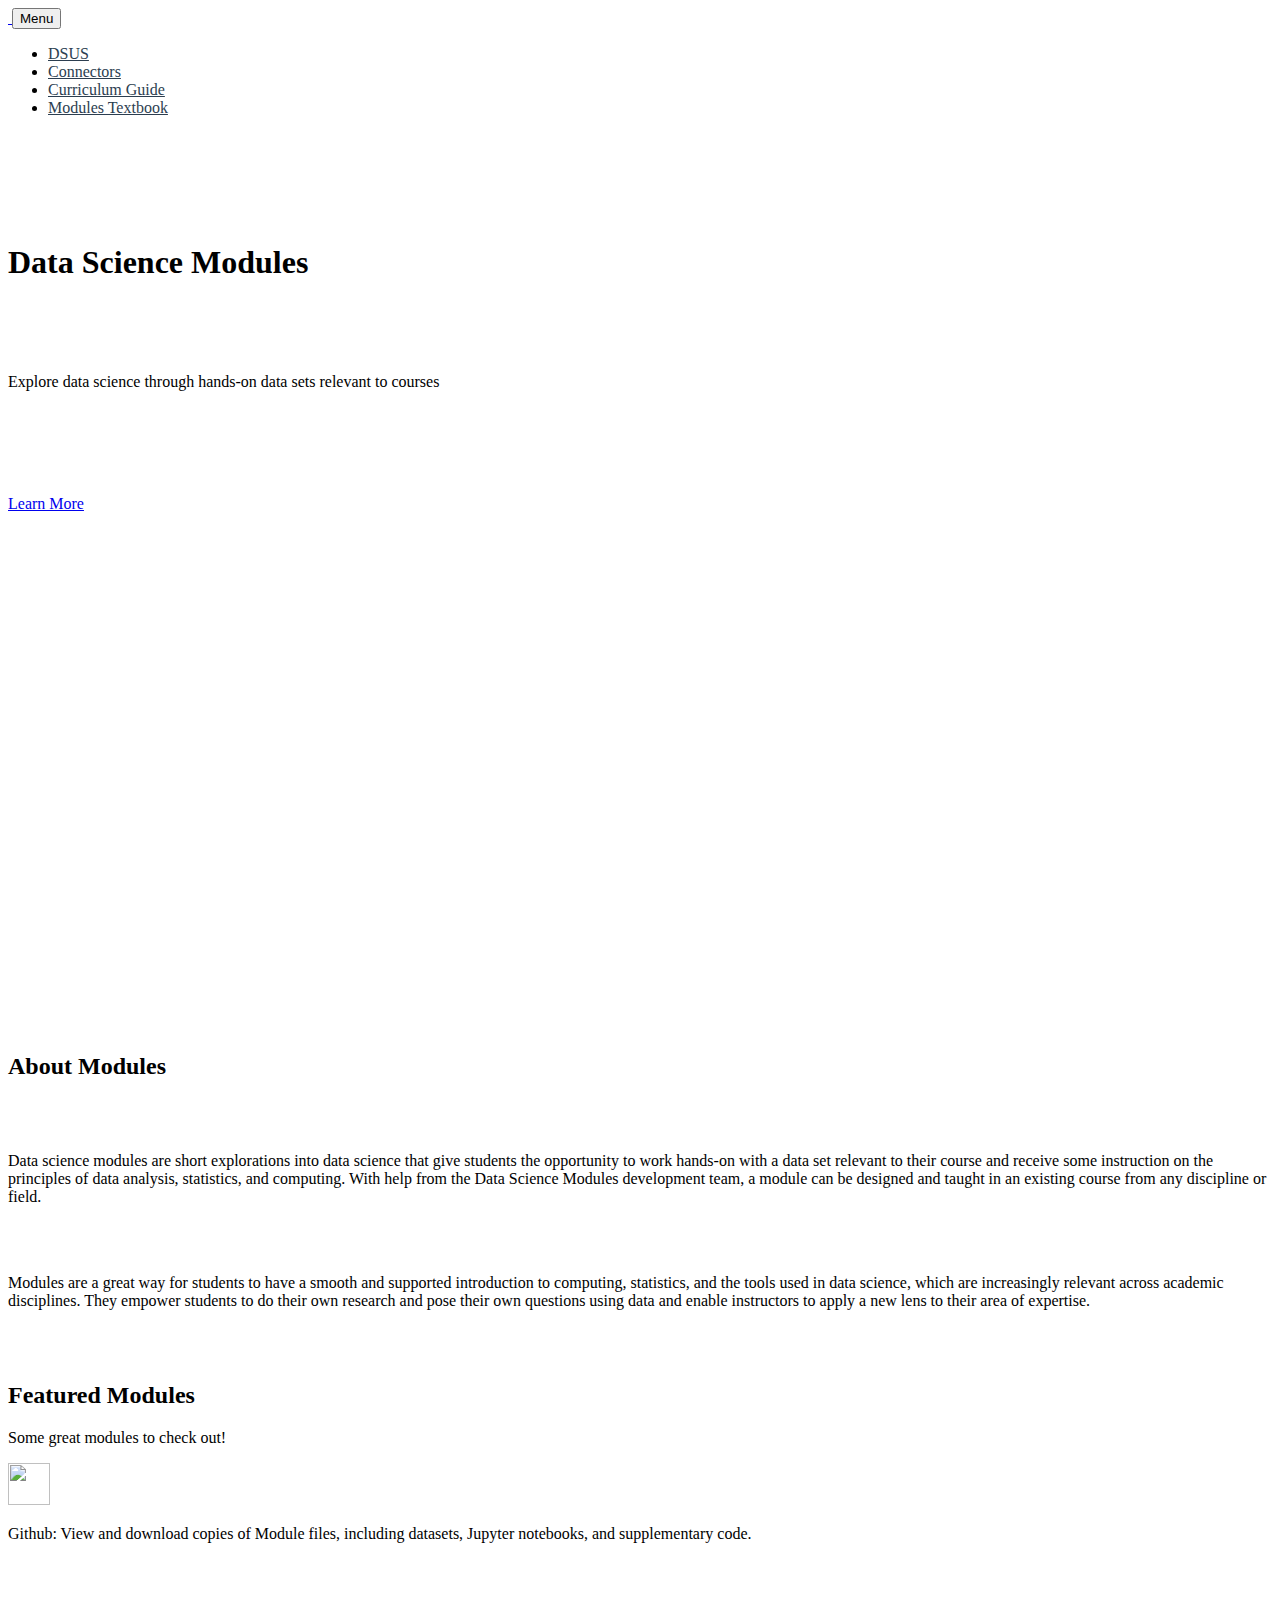
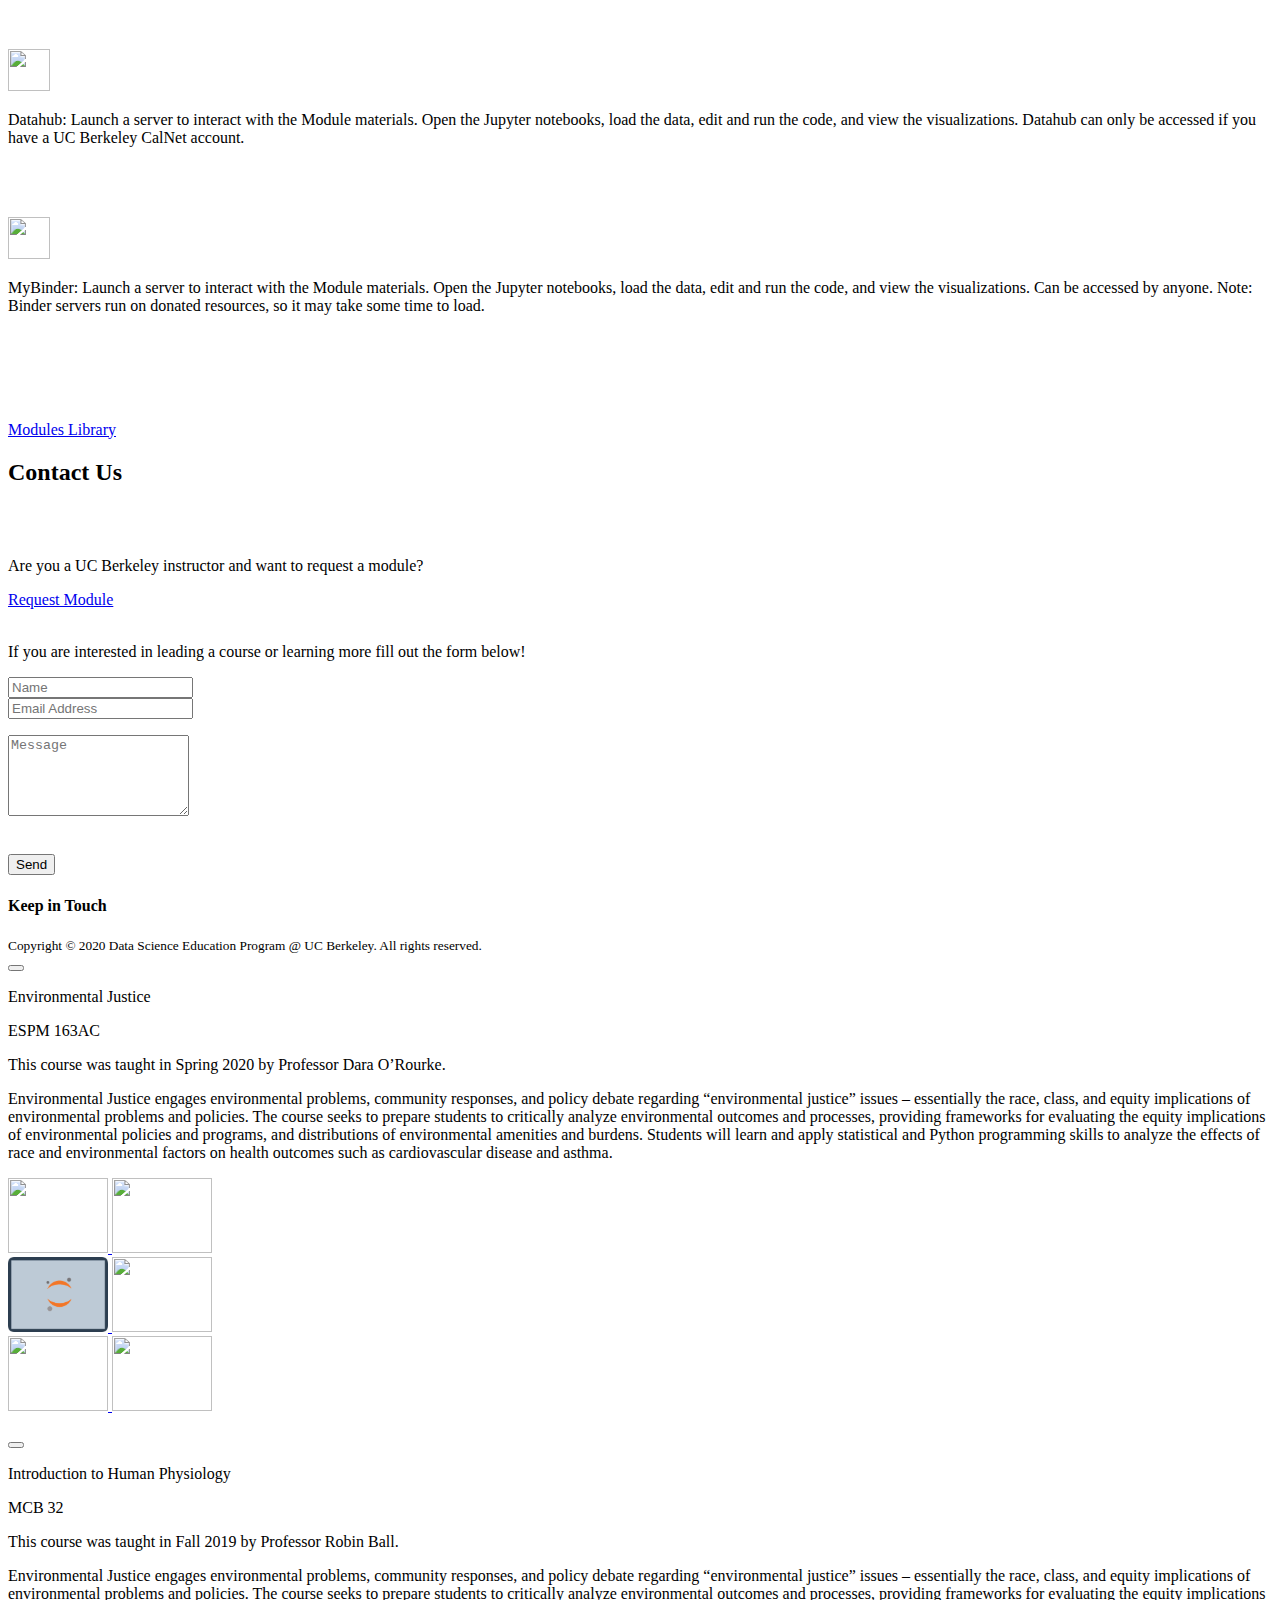
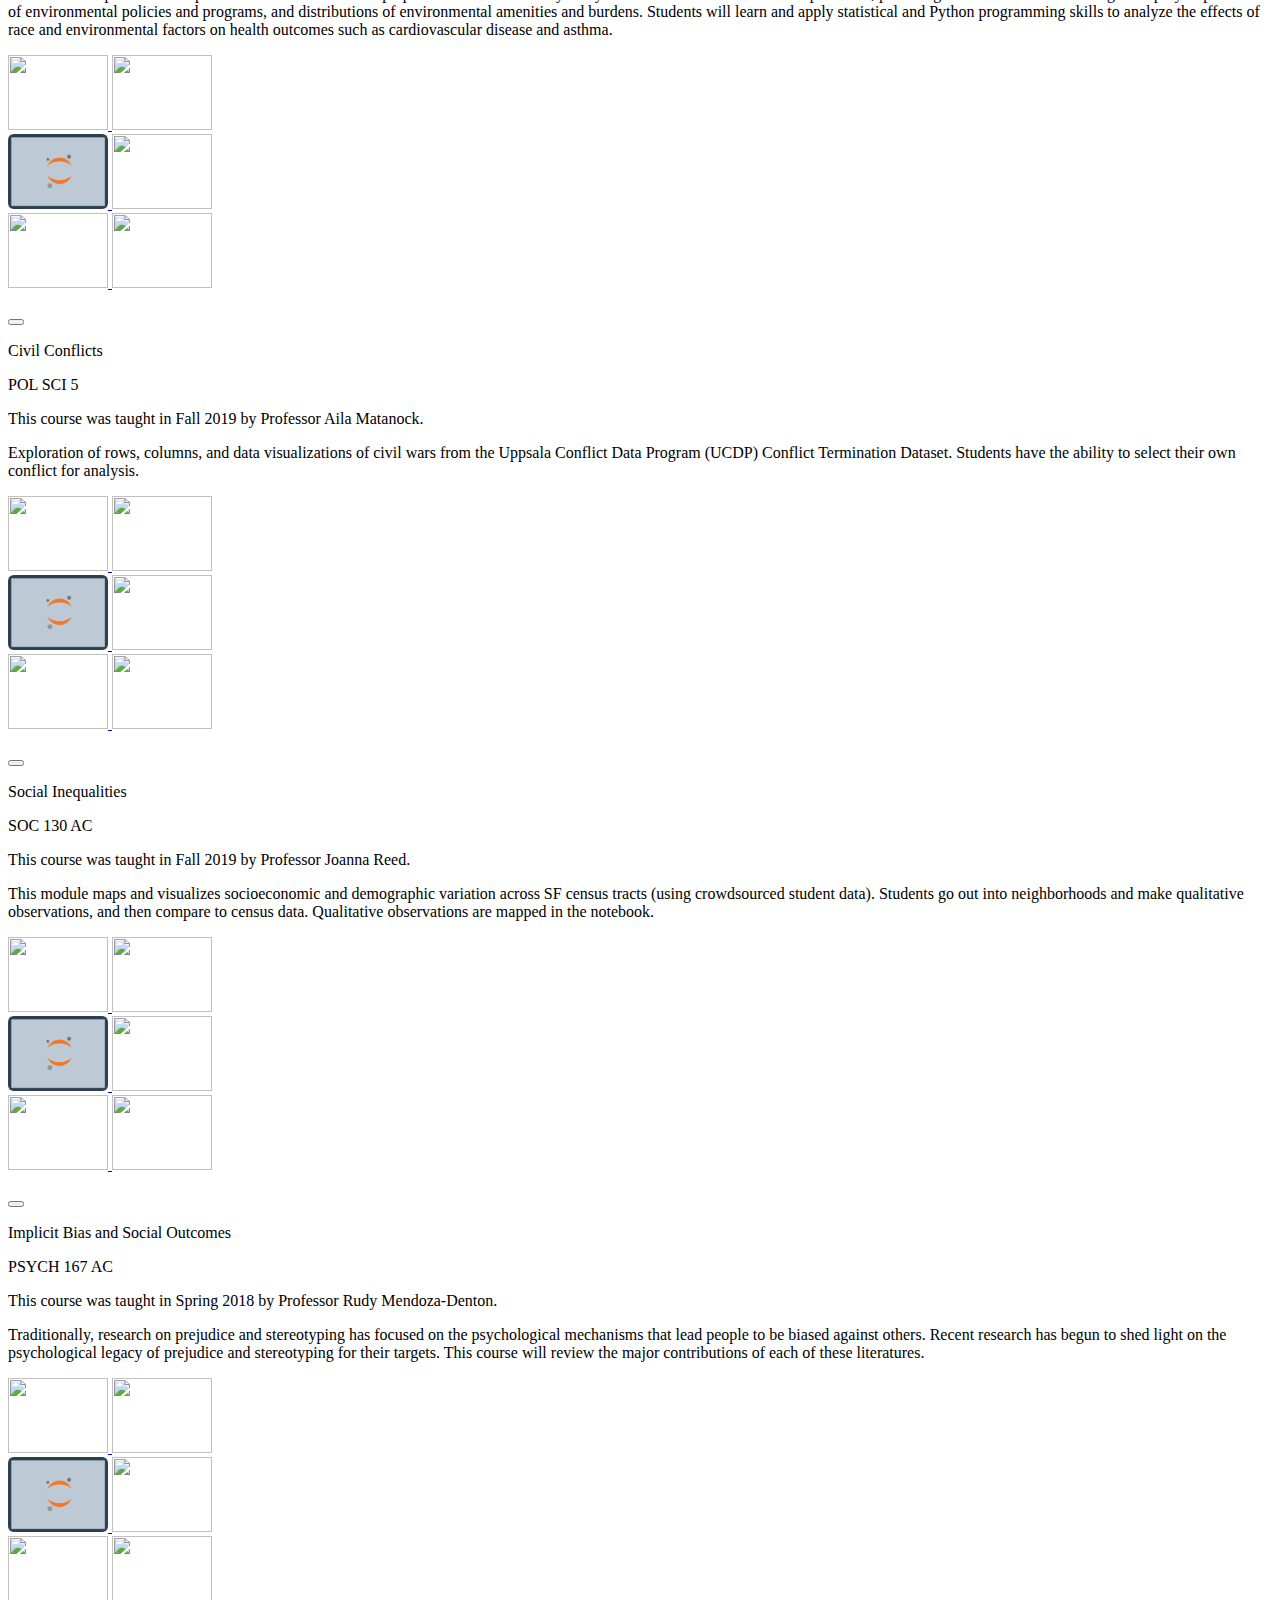
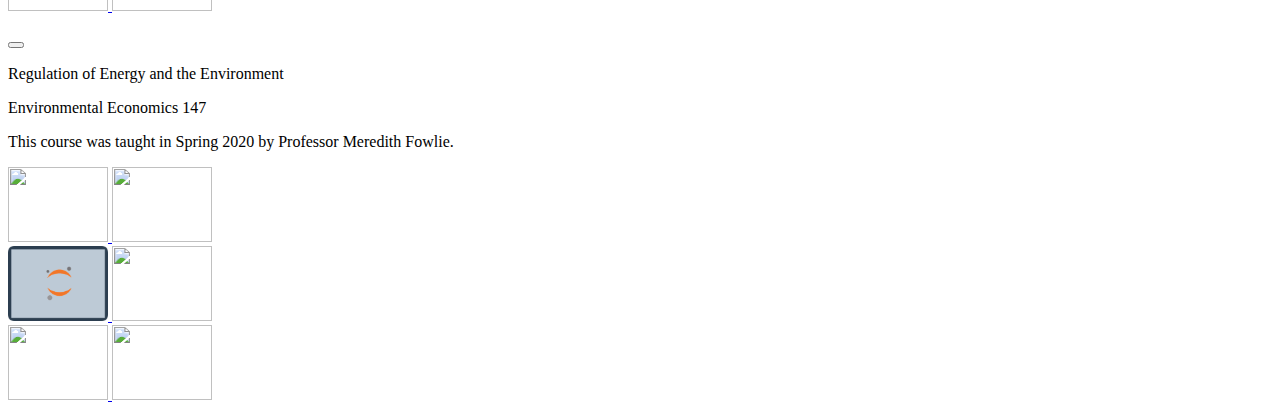
==== commit ab1e1122: "changed DSEP to DSUS in nav bar" ====
--- a/index.html
+++ b/index.html
@@ -54,7 +54,7 @@
       <div class="collapse navbar-collapse" id="navbarResponsive">
         <ul class="navbar-nav ml-auto">
           <li class="nav-item mx-0 mx-lg-1">
-            <a class="nav-link py-3 px-0 px-lg-3 rounded js-scroll-trigger " href="https://data.berkeley.edu/" style="color:#2c3e50" target="_blank">DSEP</a>
+            <a class="nav-link py-3 px-0 px-lg-3 rounded js-scroll-trigger " href="https://data.berkeley.edu/" style="color:#2c3e50" target="_blank">DSUS</a>
           </li>
           <li class="nav-item mx-0 mx-lg-1">
             <a class="nav-link py-3 px-0 px-lg-3 rounded js-scroll-trigger" href="https://ds-connectors.github.io/" style="color:#2c3e50" target="_blank">Connectors</a>
